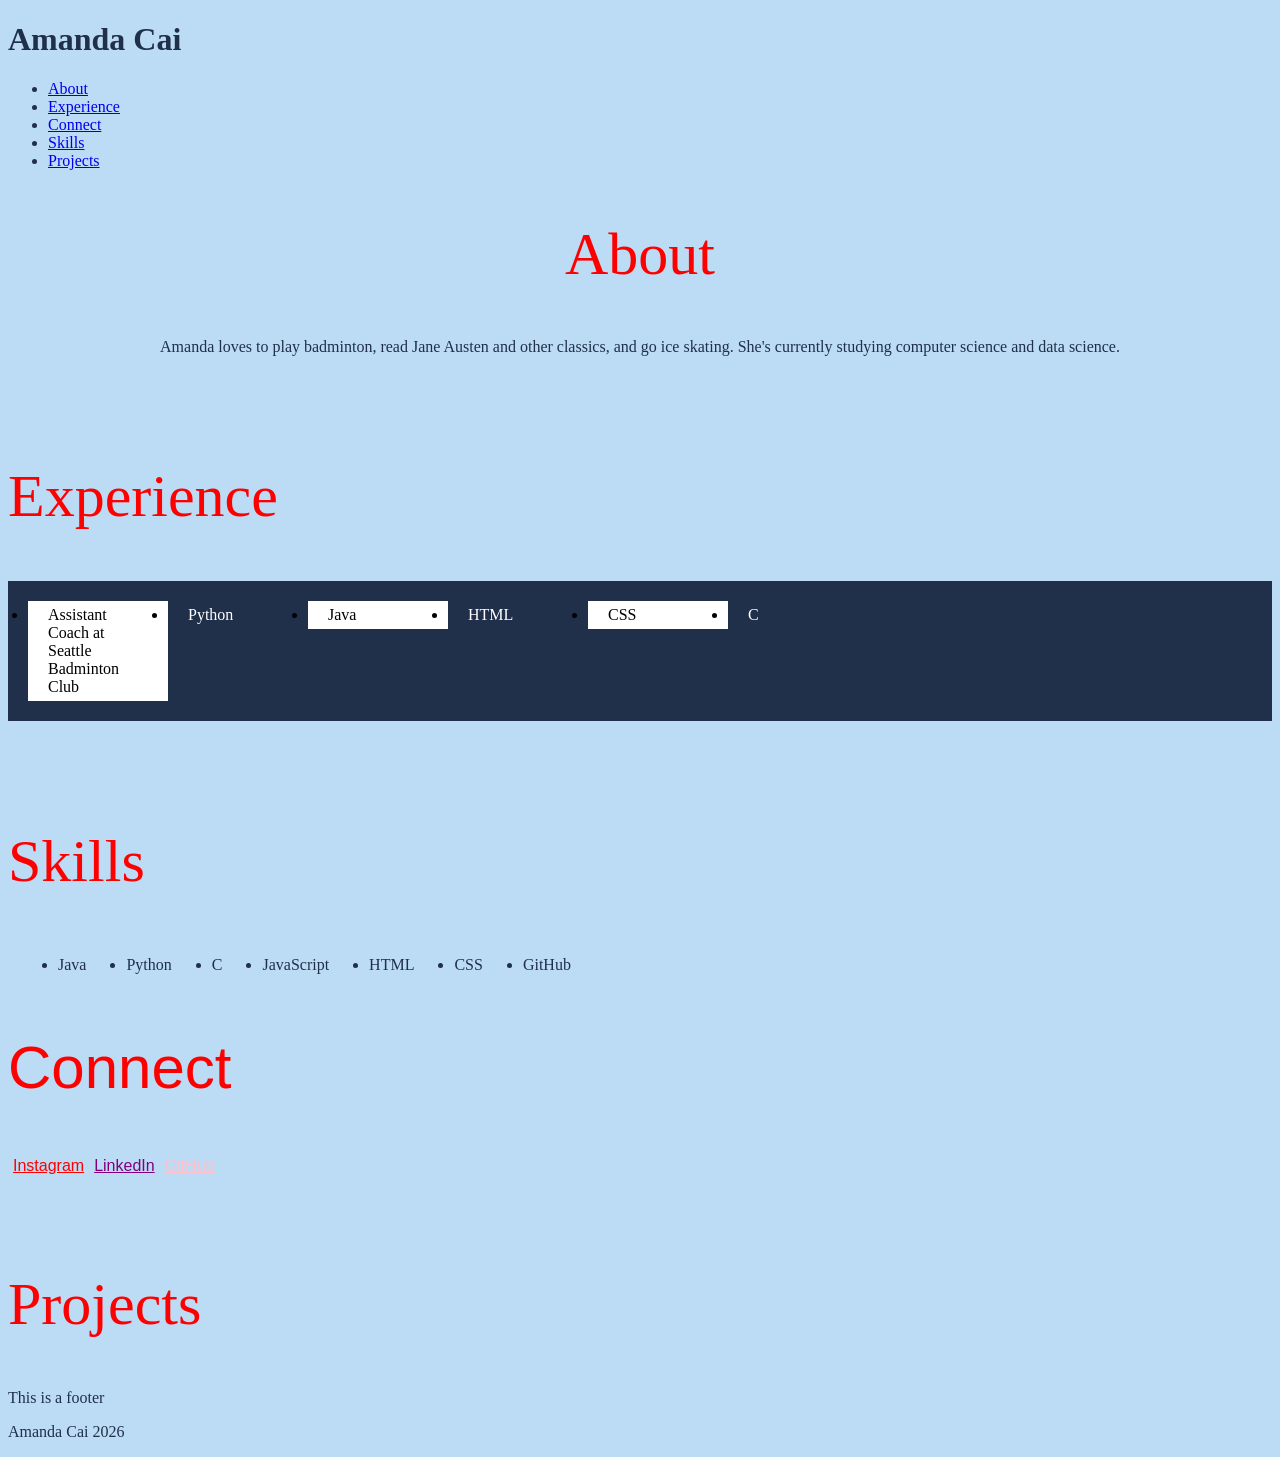
==== index.html @ 5e6d7f34 "lesson-7 changes" ====
<!DOCTYPE html>
<html>
    <head>
        <title>Amanda Cai's Portfolio</title>
        <meta name="author" content="Amanda Cai">
        <meta name="description" content="Portfolio for Intro 26.2">
        <link href="css/index.css" rel="stylesheet">
        <meta charset="UTF-8">
        <meta name="viewport" content="width=device-width, initial-scale=1.0">
        <title>Document</title>
    </head>
    <body>
        <h1 class="name">Amanda Cai</h1>
        <nav>
            <ul>
                <li><a href="#About">About</a></li>
                <li><a href="#Experience">Experience</a></li>
                <li><a href="#Connect">Connect</a></li>
                <li><a href="#Skills">Skills</a></li>
                <li><a href="#Projects">Projects</a></li>
            </ul>
        </nav>
        <section id="About" class="about">
            <h2 class="about_header">About</h2>
            <p>
                Amanda loves to play badminton, read Jane Austen and other
                classics, and go ice skating. She's currently studying
                computer science and data science.
            </p>
        </section>
        <section id="Experience" class="experience">
            <h2>Experience</h2>
            <ul class="experience_list">
                <li><div class="assistant_coach">Assistant Coach at Seattle Badminton Club</div></li>
                <li><div class="python">Python</div></li>
                <li><div class="java">Java</div></li>
                <li><div class="html">HTML</div></li>
                <li><div class="css">CSS</div></li>
                <li><div class="c">C</div></li>
            </ul>
        </section>
        <section id="skills" class="skills">
            <h2>Skills</h2>
            <ul class="skills-list"></ul>
        </section>
        <section id="Connect" class="connect">
            <h2>Connect</h2>
            <div class="connect_links">
                <div><a href="https://www.instagram.com/amanda_says_hi123/" class="instagram">Instagram</a></div>
                <div><a href="https://www.linkedin.com/in/amanda-cai-5a0b4a264/" class="linkedin">LinkedIn</a></div>
                <div><a href="https://github.com/sleepypanda25" class="github">GitHub</a></div>
            </div>
        </section>
        <!--
        <section id="Skills">
            <h2>Skills</h2>
        </section>
        -->
        <section id="Projects">
            <h2>Projects</h2>
            <ul></ul>
        </section>
        <script src="js/index.js"></script>
    </body>
</html>
---- css/index.css ----
body {
    background-color: #bcdbf5;
    color: #202f4a;
    font-family: 'Times New Roman', Times, serif;
}

.name {
    font-family: cursive;
}

.about {
    padding-bottom: 40px;
    text-align: center;
}

h2 {
    font-size: 60px;
    font-weight: 400;
    color: red;
}

.experience {
    padding-bottom: 40px;
}

.assistant_coach {
    width: 100px;
    background-color: white;
    padding: 20px 20px;
}

.python {
    width: 100px;
    color: white;
    padding: 20px 20px;
}

.java {
    width: 100px;
    background-color: white;
    padding: 20px 20px;
}

.html {
    width: 100px;
    color: white;
    padding: 20px 20px;
}

.css {
    width: 100px;
    background-color: white;
    padding: 20px 20px;
}

.c {
    width: 100px;
    color: white;
    padding: 20px 20px;
}

.experience_list {
    display: flex;
    background-color: #202f4a;
    color: black;
    padding: 20px 20px;
}

.experience_list div {
    width: 100px;
    padding: 5px 20px;
}

.connect {
    padding-bottom: 40px;
    font-family:'Segoe UI', Tahoma, Geneva, Verdana, sans-serif;
    color: red;
}

.connect div {
    display: flex;
}

.instagram {
    margin: 5px;
    color: red;
}

.linkedin {
    margin: 5px;
    color: purple;
}

.github {
    margin: 5px;
    color: pink;
}

@media (max-width: 449px) {
    .skills-list{
        display: flex;
        flex-direction: column;
        gap: 20px;
    }

    .skills-list li{
        margin: 10px;
        border-width: 5px;
    }
}

@media (min-width: 450px) {
    .skills-list{
        display: flex;
        flex-direction: row;
        gap: 20px;
    }

    .skills-list li{
        margin: 10px;
    }
}
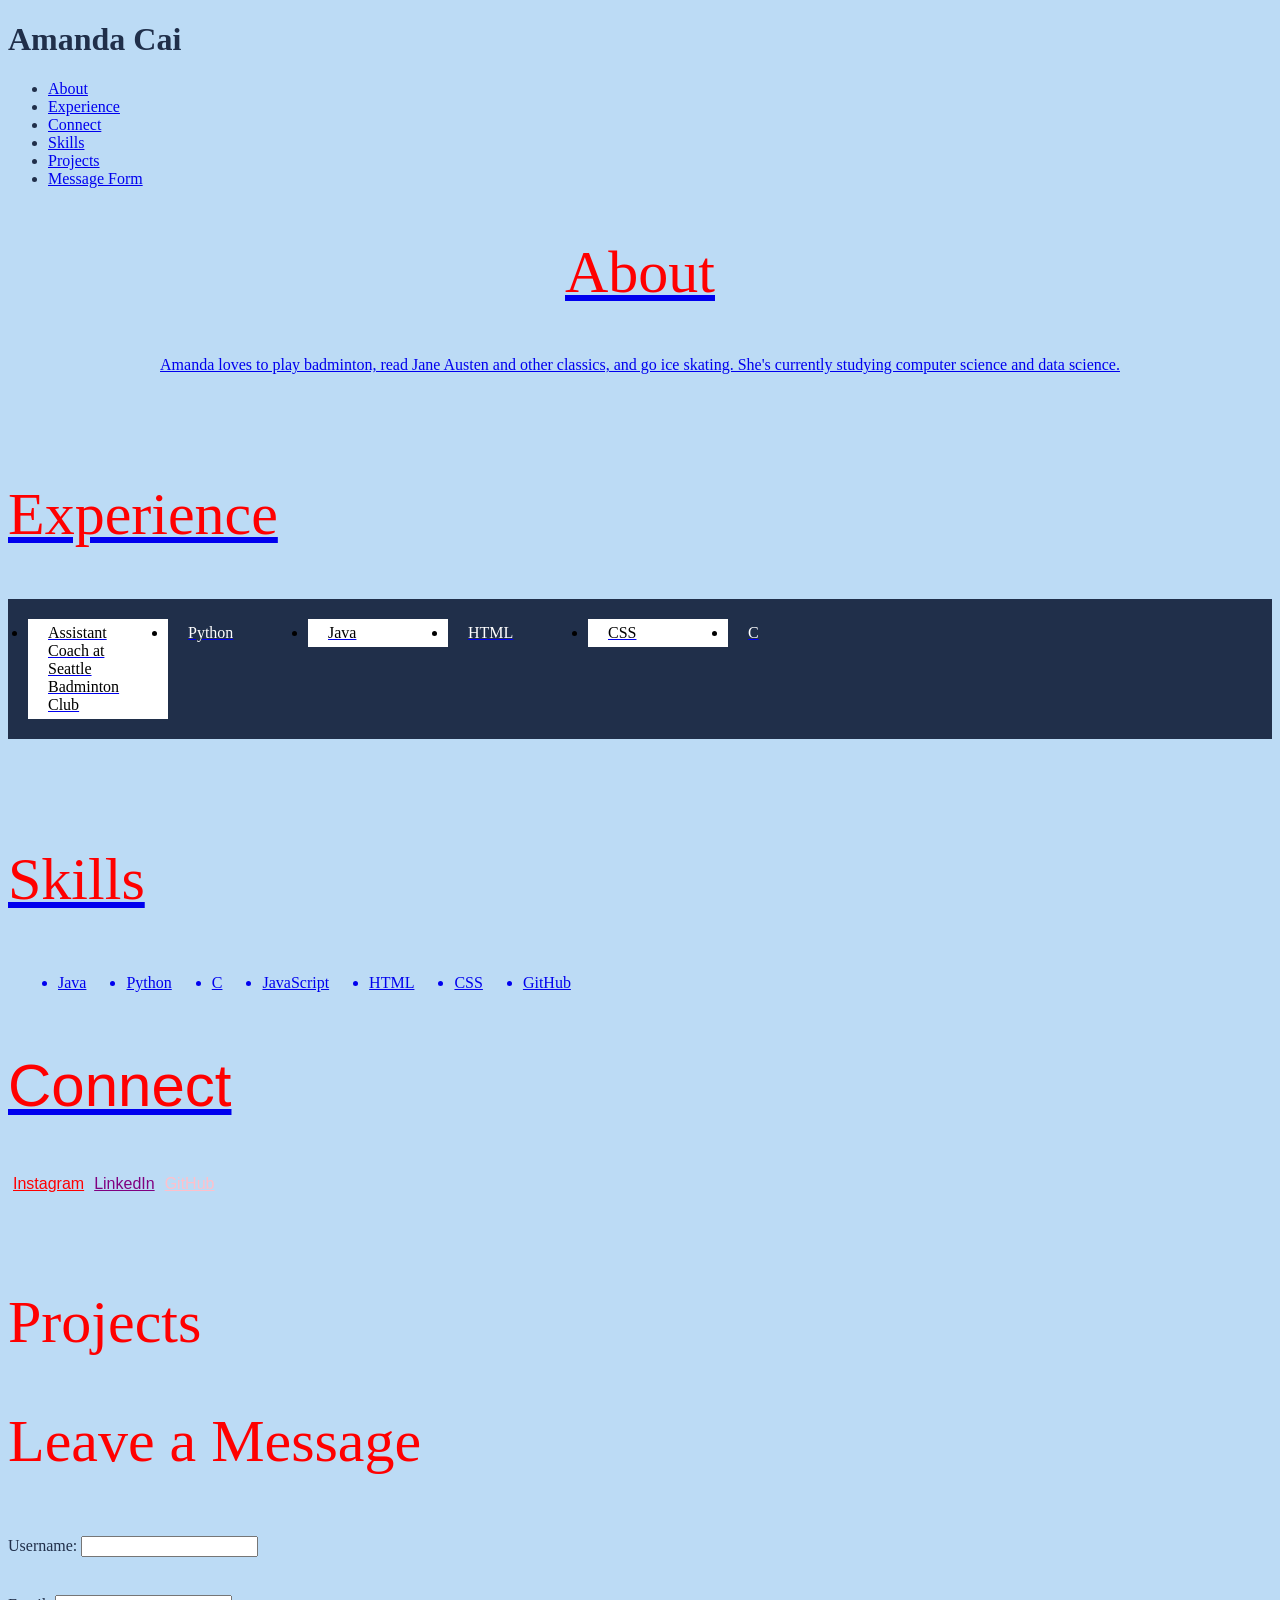
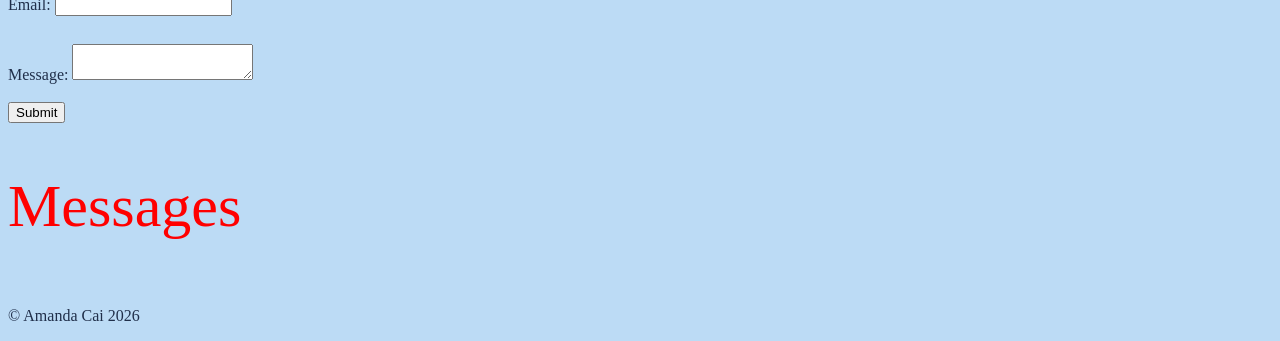
==== commit 6adf7fb2: "lesson-8" ====
--- a/index.html
+++ b/index.html
@@ -18,6 +18,7 @@
                 <li><a href="#Connect">Connect</a></li>
                 <li><a href="#Skills">Skills</a></li>
                 <li><a href="#Projects">Projects</a></li>
+                <li><a href="#Form">Message Form</li>
             </ul>
         </nav>
         <section id="About" class="about">
@@ -60,6 +61,26 @@
             <h2>Projects</h2>
             <ul></ul>
         </section>
+        <section id="Form">
+            <h2>Leave a Message</h2>
+            <form name="leave_message">
+                <label>Username: 
+                <input type="text" name="usersName" required class="input"><br><br>
+                </label>
+                <label>Email: 
+                <input type="email" name="usersEmail" required class="input"><br><br>
+                </label>
+                <label>Message: 
+                <textarea name="usersMessage" required></textarea><br><br>
+                </label>
+                <button type="submit">Submit</button>
+            </form>
+        </section>
+        <section id="messages">
+            <h2>Messages</h2>
+            <ul id="list">
+            </ul>
+        </section>
         <script src="js/index.js"></script>
     </body>
 </html>
--- a/css/index.css
+++ b/css/index.css
@@ -107,6 +107,31 @@
         margin: 10px;
         border-width: 5px;
     }
+
+    #list{
+        display: flex;
+        flex-direction: column;
+        gap: 20px;
+        max-width: 500px;
+    }
+
+    button[type="remove"] {
+        width: 100%;
+        padding: 20px;
+        font-size: 20px;
+    }
+
+    button[type="submit"] {
+        width: 100%;
+        padding: 20px;
+        font-size: 20px;
+    }
+
+    .input {
+        width: 100%;
+        padding: 10px;
+        font-size: 20px;
+    }
 }
 
 @media (min-width: 450px) {
@@ -119,4 +144,15 @@
     .skills-list li{
         margin: 10px;
     }
+
+    #list{
+        display: flex;
+        flex-direction: column;
+        gap: 20px;
+        max-width: 500px;
+    }
+
+    .input {
+        margin: 10px 0px;
+    }
 }
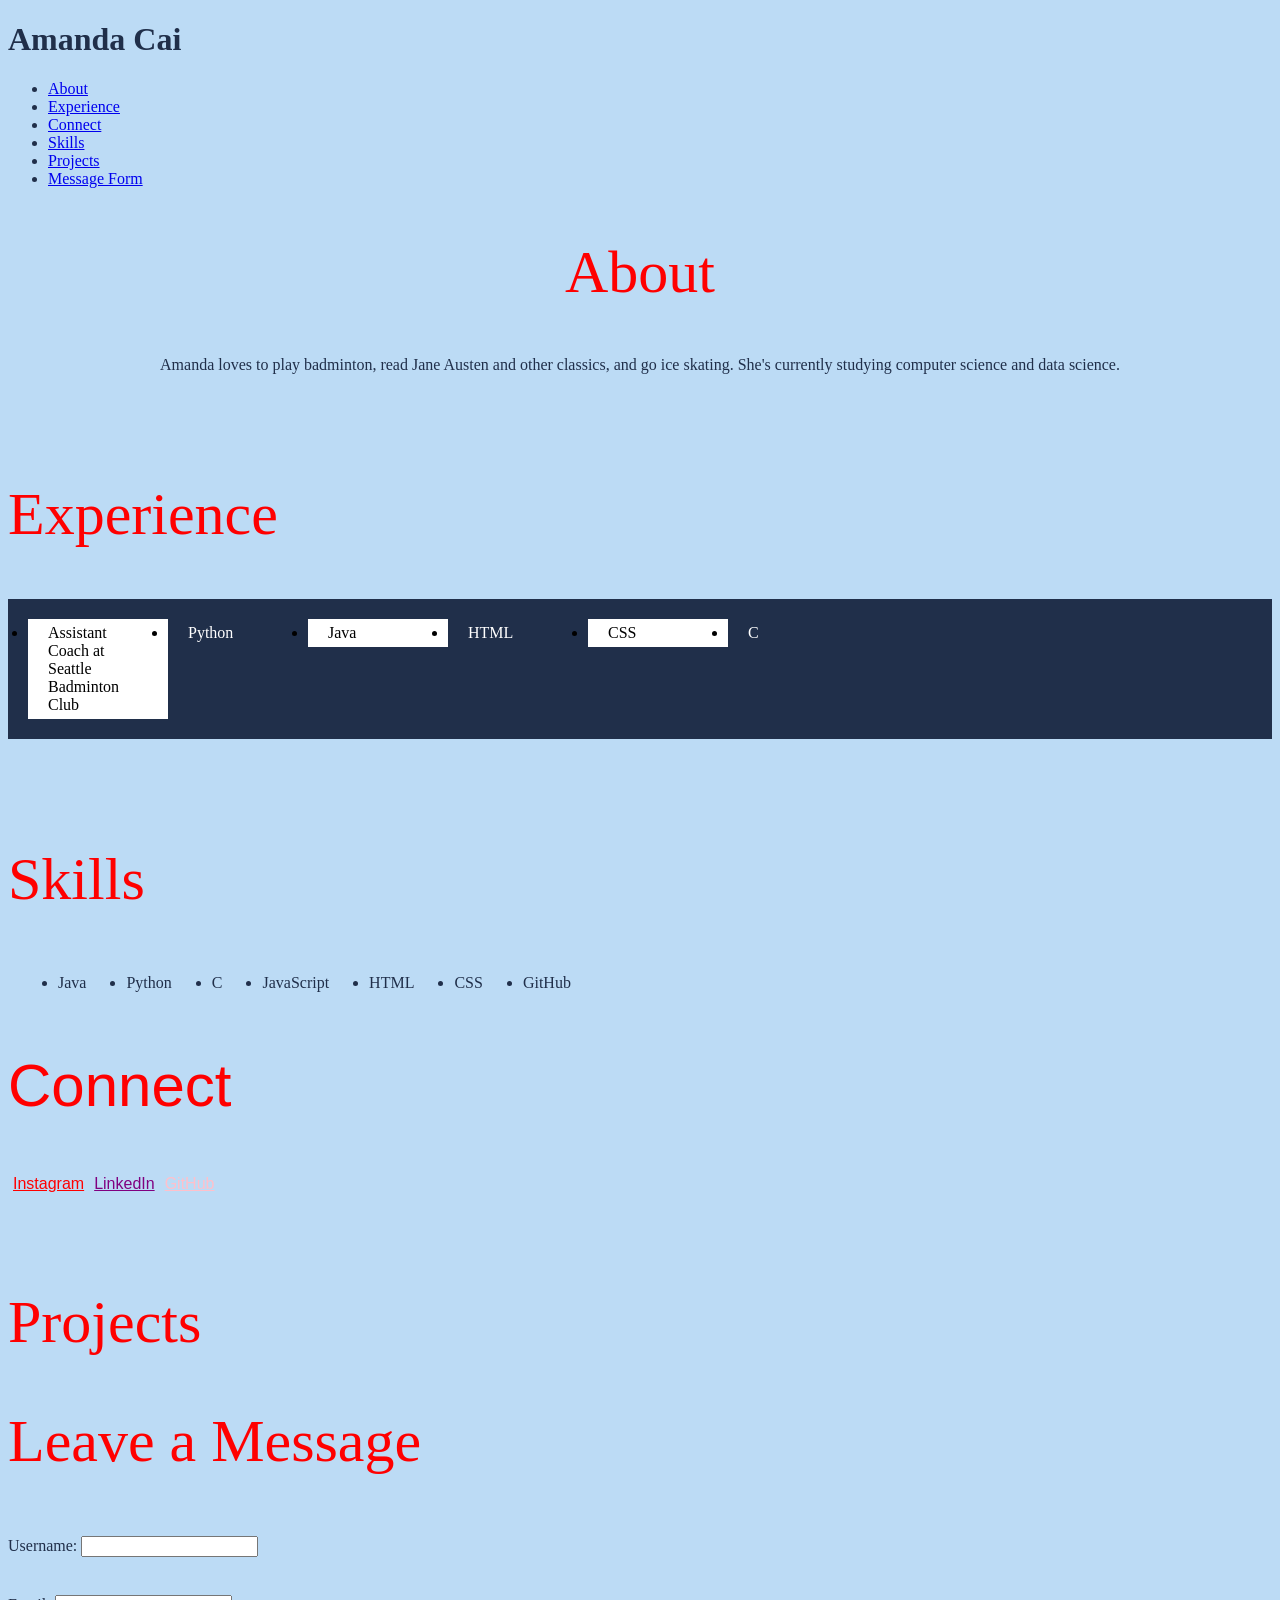
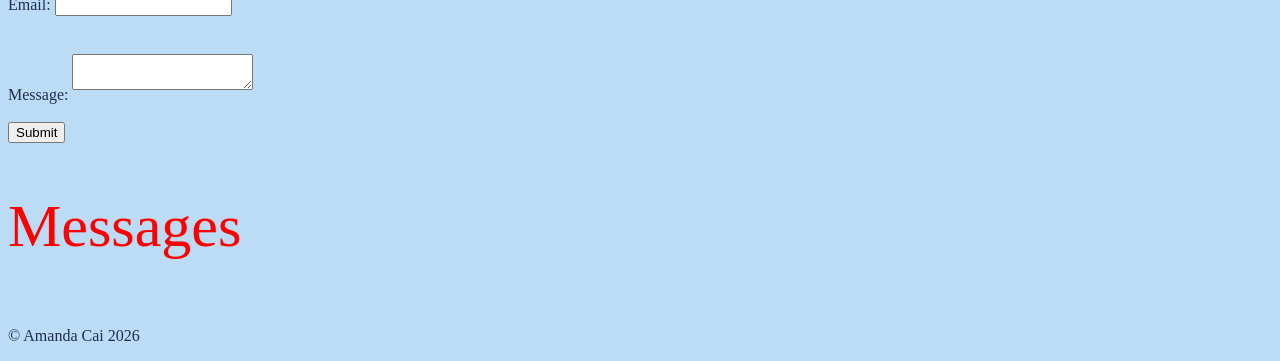
==== commit 040c8aca: "lesson-8 changes" ====
--- a/index.html
+++ b/index.html
@@ -18,7 +18,7 @@
                 <li><a href="#Connect">Connect</a></li>
                 <li><a href="#Skills">Skills</a></li>
                 <li><a href="#Projects">Projects</a></li>
-                <li><a href="#Form">Message Form</li>
+                <li><a href="#Form">Message Form</a></li>
             </ul>
         </nav>
         <section id="About" class="about">
@@ -71,7 +71,7 @@
                 <input type="email" name="usersEmail" required class="input"><br><br>
                 </label>
                 <label>Message: 
-                <textarea name="usersMessage" required></textarea><br><br>
+                <textarea name="usersMessage" required class="input"></textarea><br><br>
                 </label>
                 <button type="submit">Submit</button>
             </form>
--- a/css/index.css
+++ b/css/index.css
@@ -115,13 +115,7 @@
         max-width: 500px;
     }
 
-    button[type="remove"] {
-        width: 100%;
-        padding: 20px;
-        font-size: 20px;
-    }
-
-    button[type="submit"] {
+    button[type="button"] {
         width: 100%;
         padding: 20px;
         font-size: 20px;
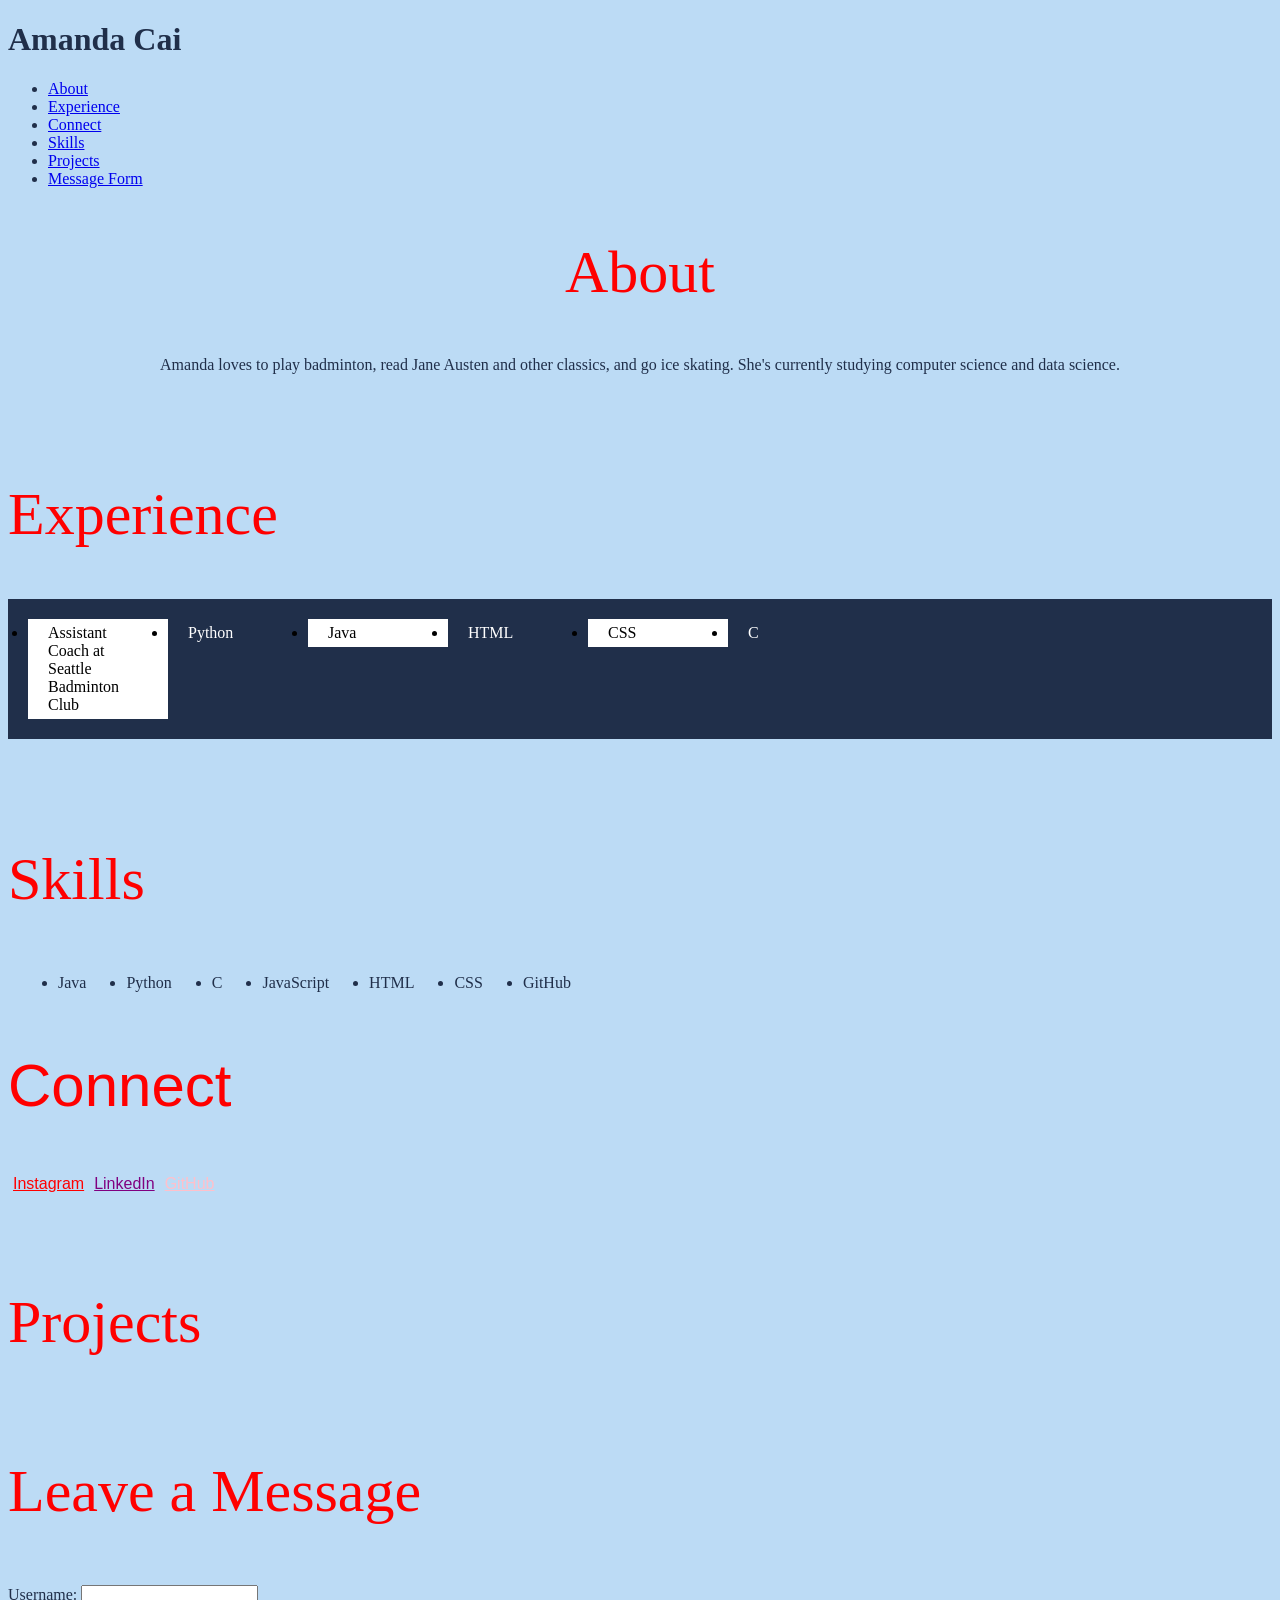
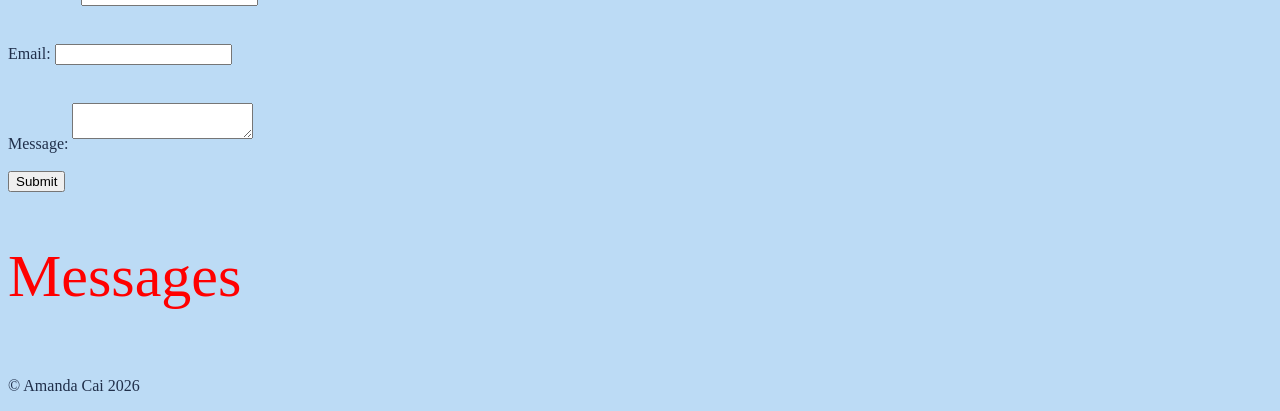
==== commit 2fb3dd49: "lesson-9" ====
--- a/index.html
+++ b/index.html
@@ -59,7 +59,7 @@
         -->
         <section id="Projects">
             <h2>Projects</h2>
-            <ul></ul>
+            <ul id="projects_list"></ul>
         </section>
         <section id="Form">
             <h2>Leave a Message</h2>
@@ -78,7 +78,7 @@
         </section>
         <section id="messages">
             <h2>Messages</h2>
-            <ul id="list">
+            <ul id="messages_list">
             </ul>
         </section>
         <script src="js/index.js"></script>
--- a/css/index.css
+++ b/css/index.css
@@ -108,7 +108,7 @@
         border-width: 5px;
     }
 
-    #list{
+    #messages_list{
         display: flex;
         flex-direction: column;
         gap: 20px;
@@ -126,6 +126,19 @@
         padding: 10px;
         font-size: 20px;
     }
+
+    #projects_list {
+        display: flex;
+        flex-direction: column;
+        gap: 20px;
+        max-width: 500px;
+    }
+
+    #projects_list li{
+        background-color: white;
+        width: max-content;
+        padding: 20px;
+    }
 }
 
 @media (min-width: 450px) {
@@ -139,7 +152,7 @@
         margin: 10px;
     }
 
-    #list{
+    #messages_list{
         display: flex;
         flex-direction: column;
         gap: 20px;
@@ -149,4 +162,17 @@
     .input {
         margin: 10px 0px;
     }
+
+    #projects_list {
+        display: flex;
+        flex-direction: row;
+        gap: 20px;
+        max-width: 500px;
+    }
+
+    #projects_list li{
+        background-color: white;
+        width: auto;
+        padding: 20px;
+    }
 }
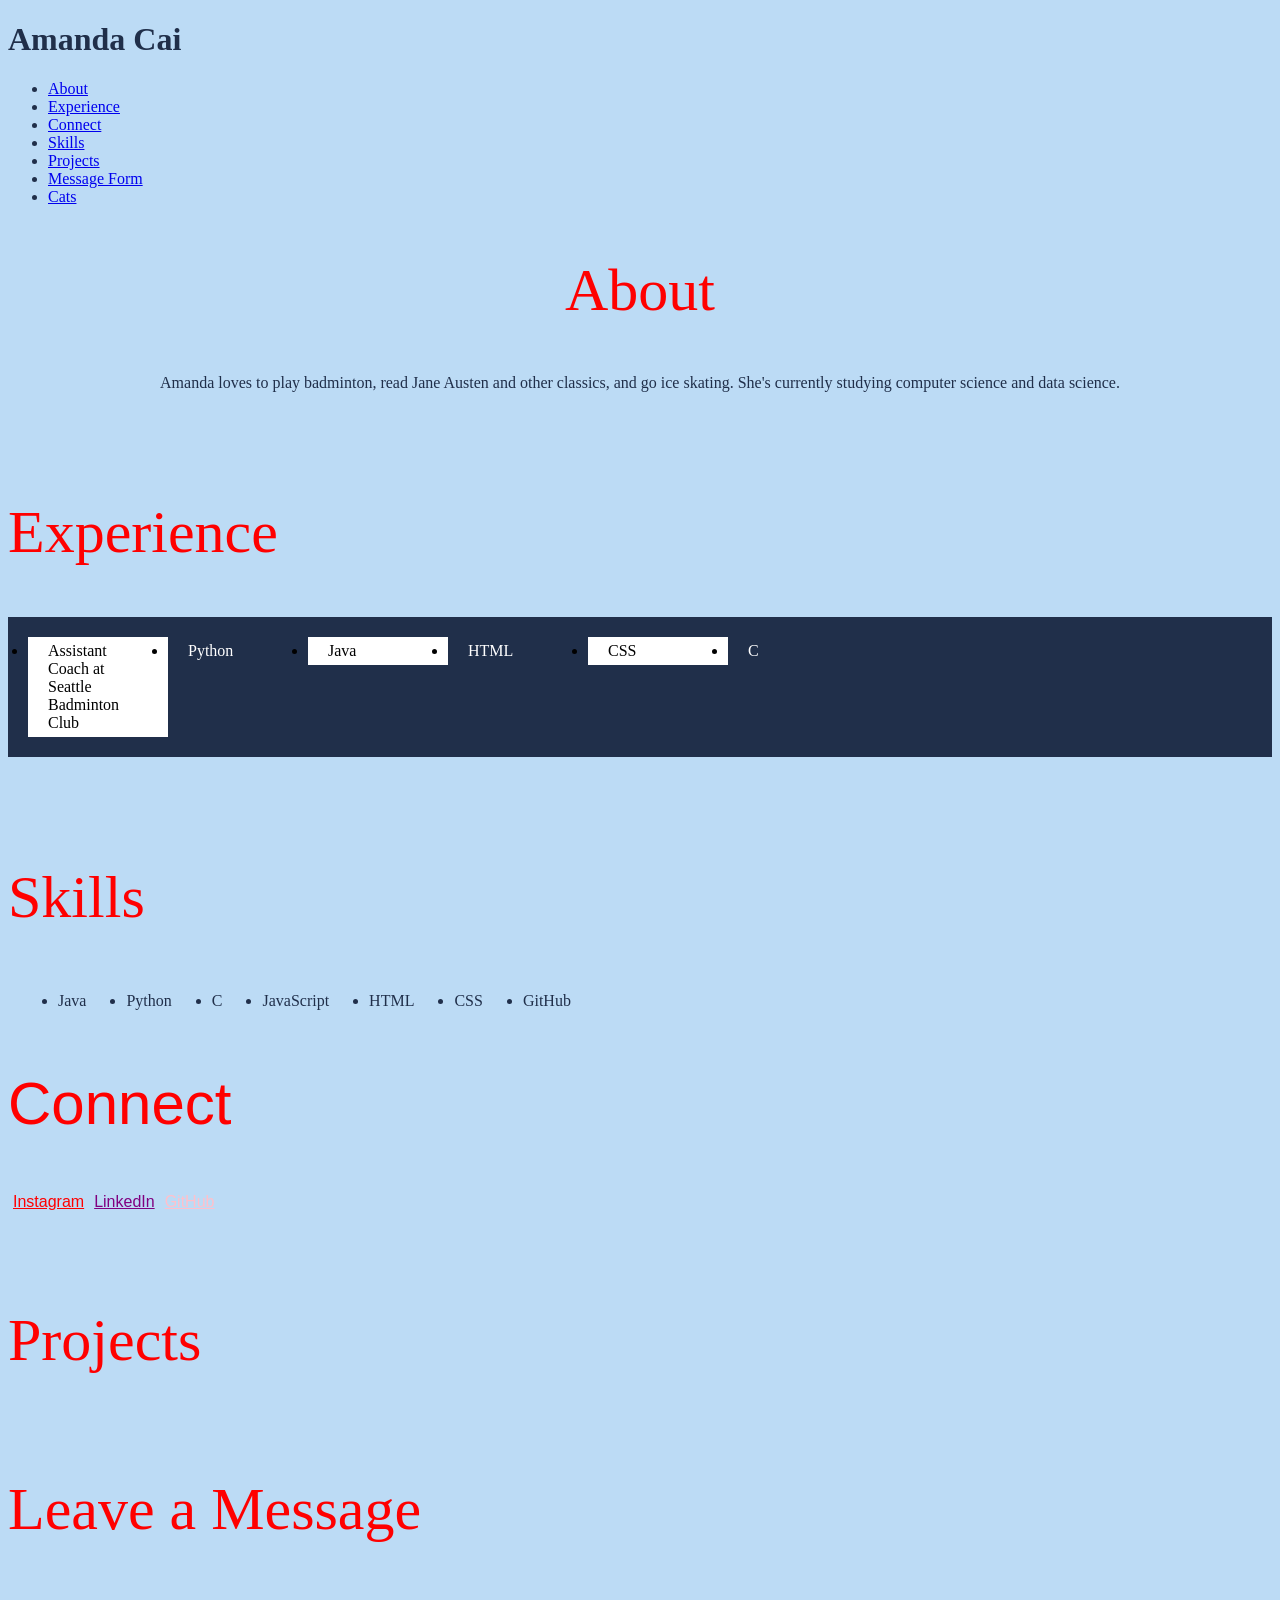
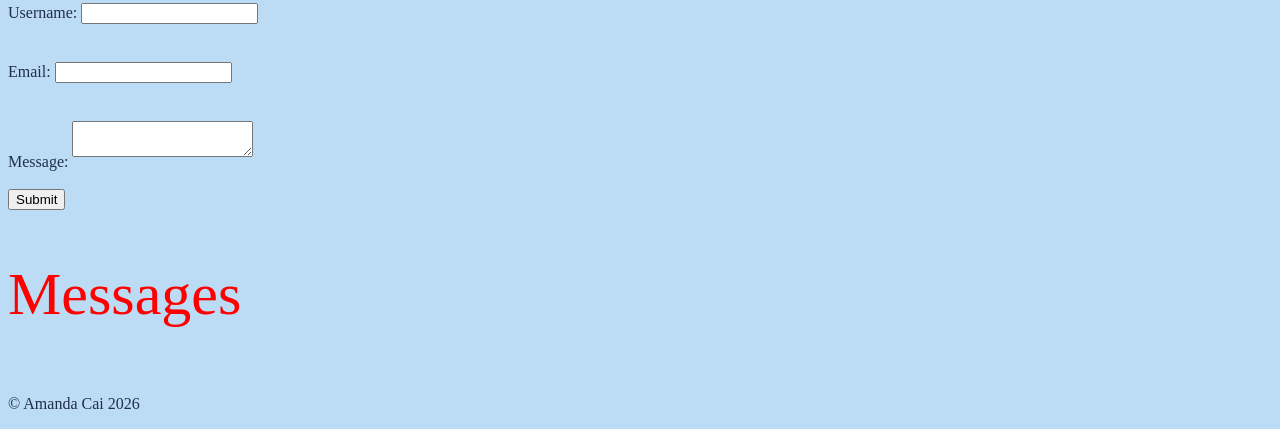
==== commit 6ba26bfd: "some of lesson-10" ====
--- a/index.html
+++ b/index.html
@@ -19,6 +19,7 @@
                 <li><a href="#Skills">Skills</a></li>
                 <li><a href="#Projects">Projects</a></li>
                 <li><a href="#Form">Message Form</a></li>
+                <li><a href="cat.html">Cats</a></li>
             </ul>
         </nav>
         <section id="About" class="about">
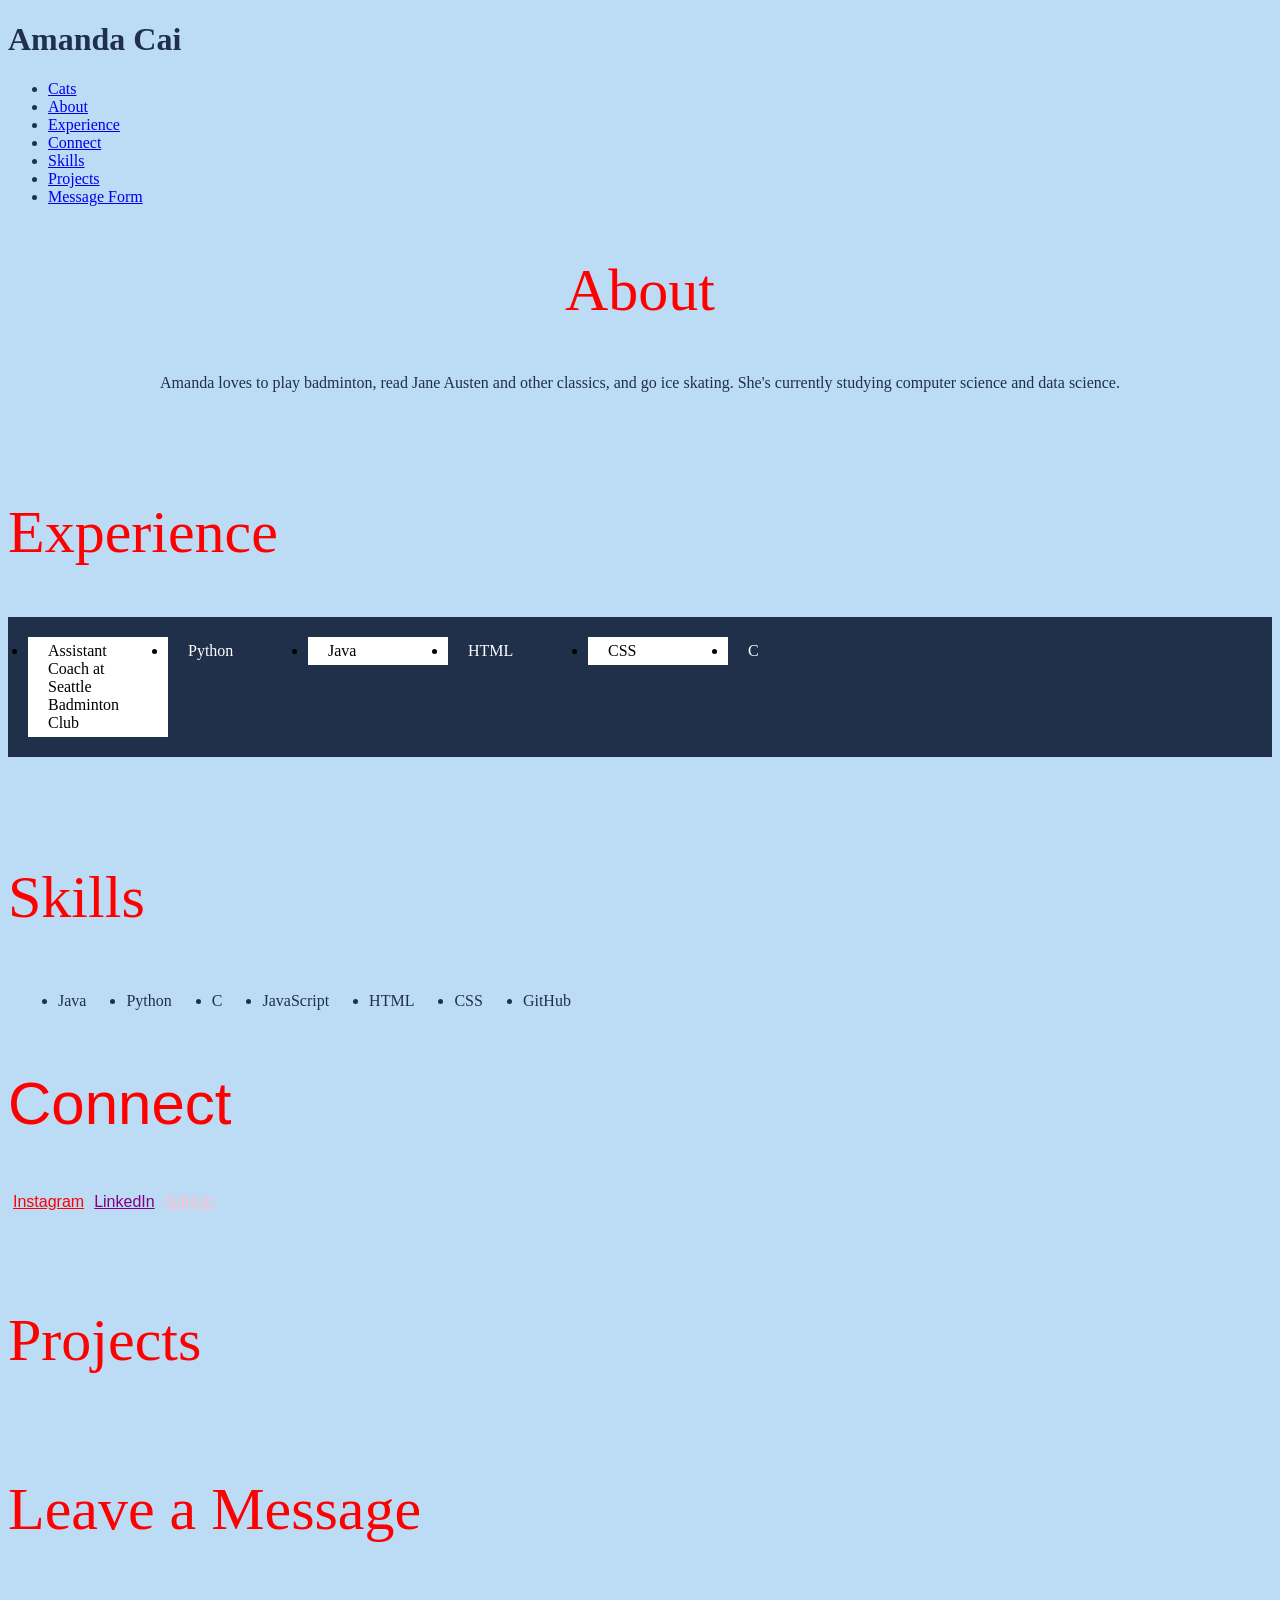
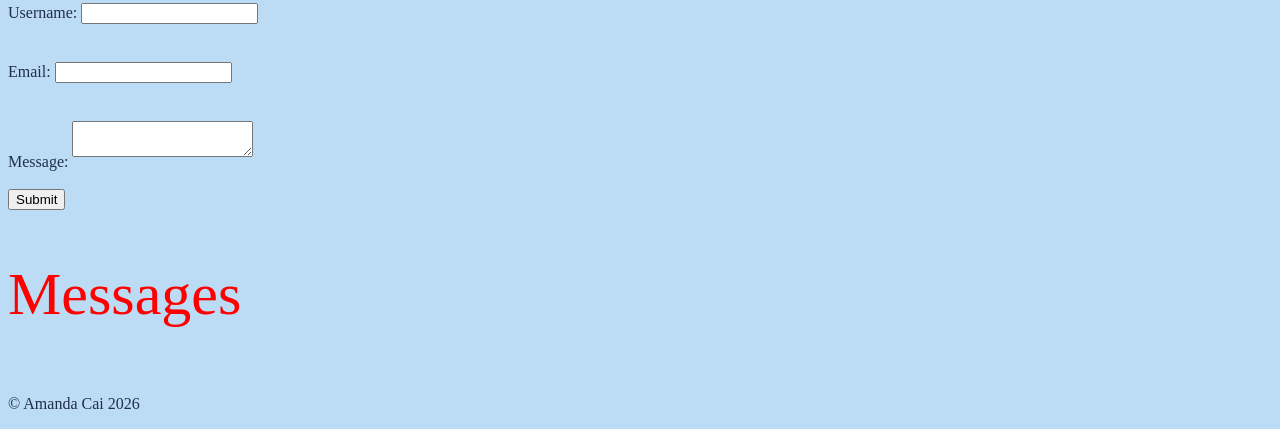
==== commit 5f792843: "ragdoll" ====
--- a/index.html
+++ b/index.html
@@ -13,13 +13,13 @@
         <h1 class="name">Amanda Cai</h1>
         <nav>
             <ul>
+                <li><a href="cat.html">Cats</a></li>
                 <li><a href="#About">About</a></li>
                 <li><a href="#Experience">Experience</a></li>
                 <li><a href="#Connect">Connect</a></li>
                 <li><a href="#Skills">Skills</a></li>
                 <li><a href="#Projects">Projects</a></li>
                 <li><a href="#Form">Message Form</a></li>
-                <li><a href="cat.html">Cats</a></li>
             </ul>
         </nav>
         <section id="About" class="about">
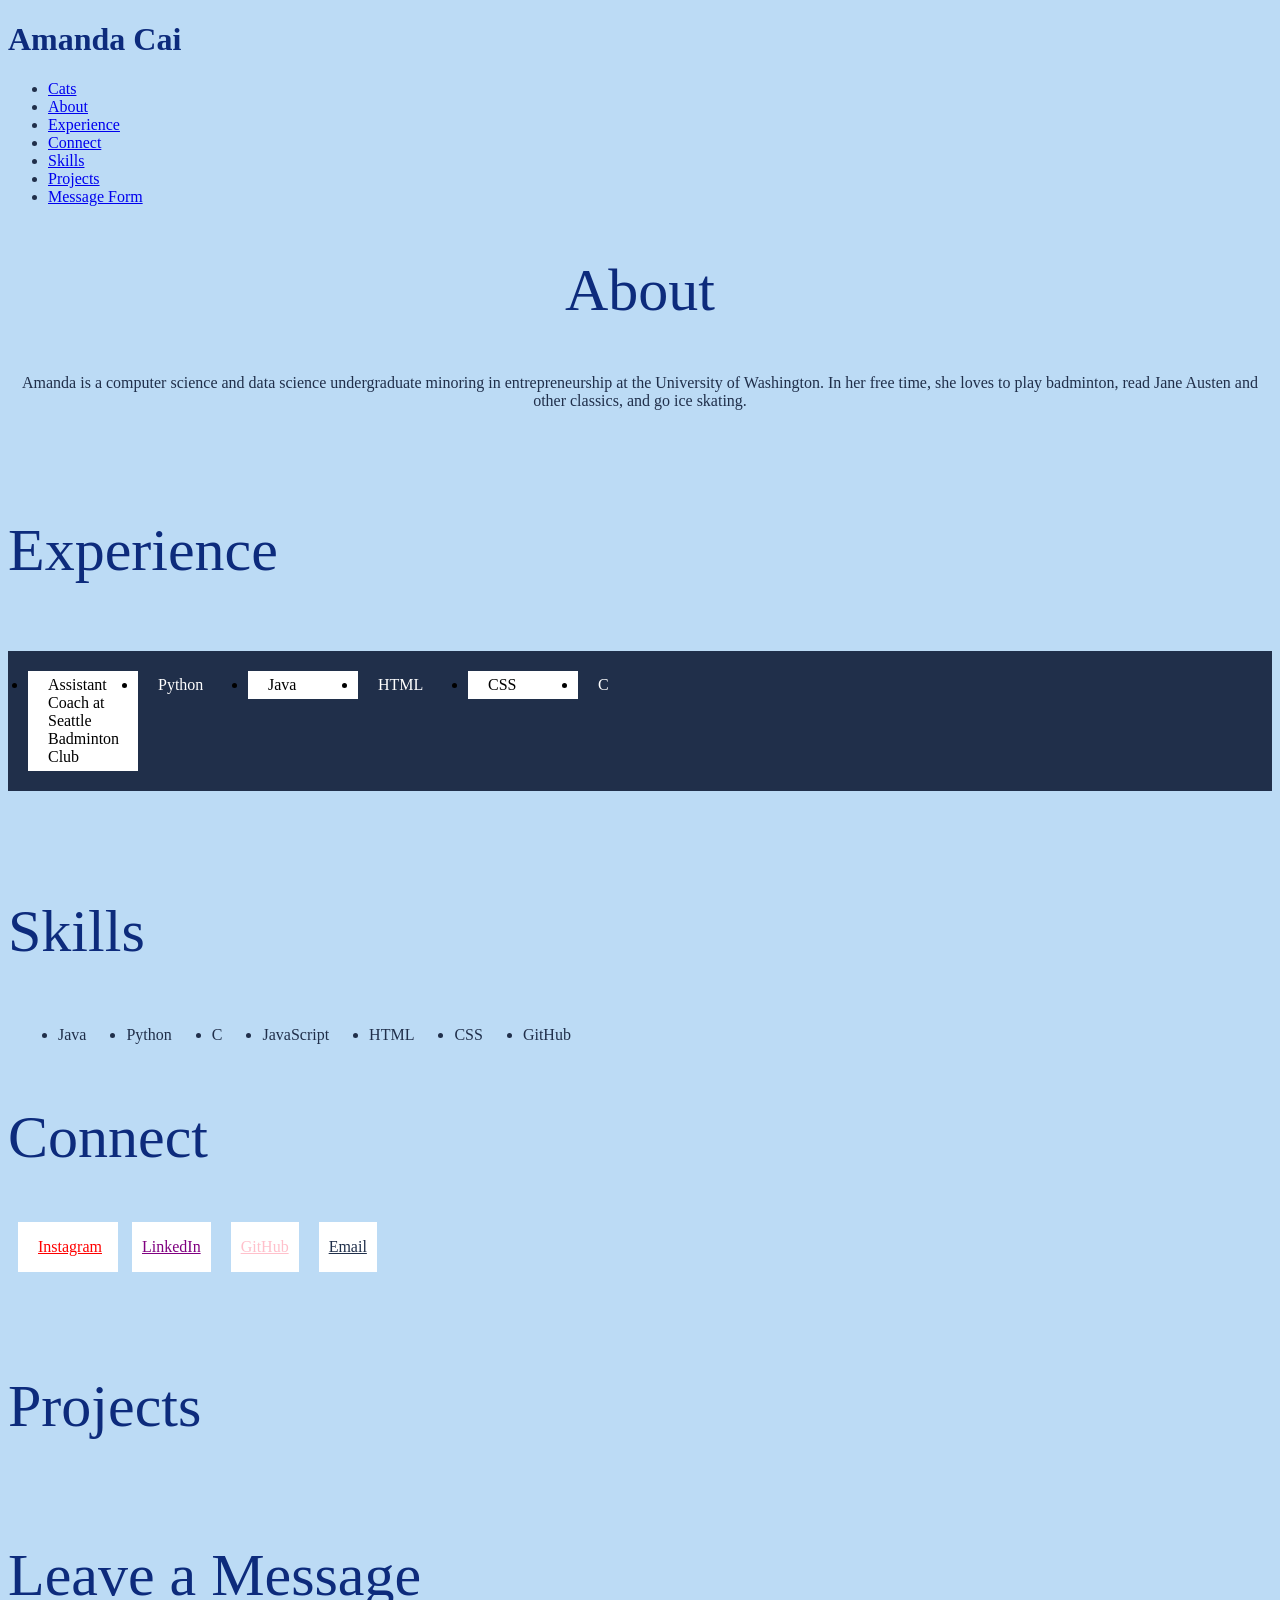
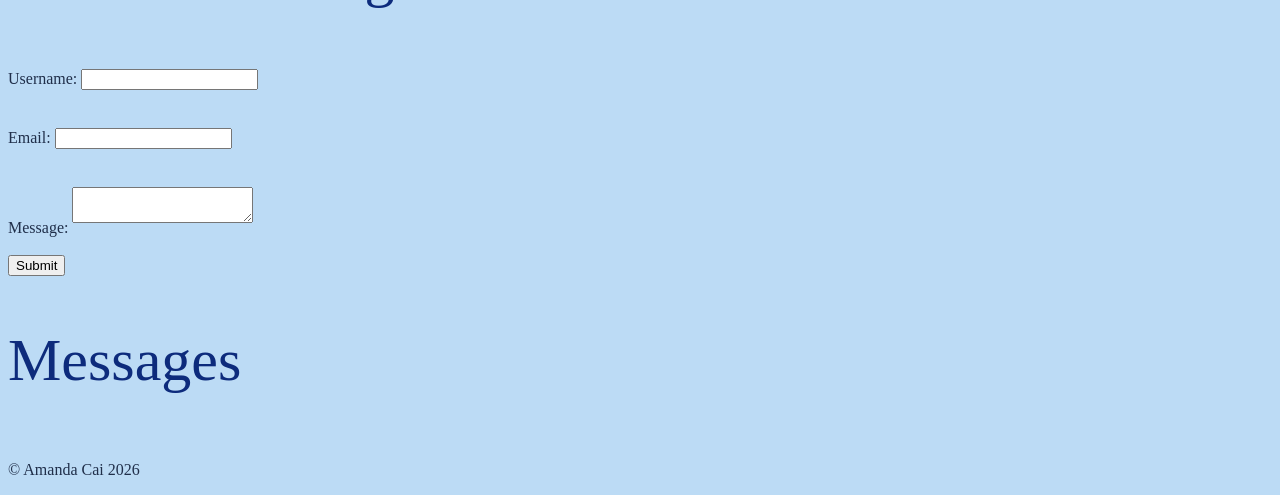
==== commit ce4da8f1: "week 11 changes" ====
--- a/index.html
+++ b/index.html
@@ -25,9 +25,10 @@
         <section id="About" class="about">
             <h2 class="about_header">About</h2>
             <p>
-                Amanda loves to play badminton, read Jane Austen and other
-                classics, and go ice skating. She's currently studying
-                computer science and data science.
+                Amanda is a computer science and data science undergraduate 
+                minoring in entrepreneurship at the University of Washington. 
+                In her free time, she loves to play badminton, read Jane Austen 
+                and other classics, and go ice skating.
             </p>
         </section>
         <section id="Experience" class="experience">
@@ -51,13 +52,9 @@
                 <div><a href="https://www.instagram.com/amanda_says_hi123/" class="instagram">Instagram</a></div>
                 <div><a href="https://www.linkedin.com/in/amanda-cai-5a0b4a264/" class="linkedin">LinkedIn</a></div>
                 <div><a href="https://github.com/sleepypanda25" class="github">GitHub</a></div>
+                <div><a href="mailto:cailovelies@gmail.com" class="email">Email</a></div>
             </div>
         </section>
-        <!--
-        <section id="Skills">
-            <h2>Skills</h2>
-        </section>
-        -->
         <section id="Projects">
             <h2>Projects</h2>
             <ul id="projects_list"></ul>
--- a/css/index.css
+++ b/css/index.css
@@ -1,64 +1,73 @@
+/* all of body */
 body {
     background-color: #bcdbf5;
     color: #202f4a;
     font-family: 'Times New Roman', Times, serif;
 }
 
+/* name  in top left corner */
 .name {
-    font-family: cursive;
-}
-
+    color:rgb(13, 43, 124);
+}
+
+/* about section */
 .about {
     padding-bottom: 40px;
     text-align: center;
 }
 
+/* all section headers */
 h2 {
     font-size: 60px;
     font-weight: 400;
-    color: red;
-}
-
+    color: rgb(13, 43, 124);
+}
+
+/* experience section */
 .experience {
+    display: flex;
+    flex-direction: column;
     padding-bottom: 40px;
 }
 
+/* experiences */
 .assistant_coach {
-    width: 100px;
+    width: auto;
     background-color: white;
     padding: 20px 20px;
 }
 
 .python {
-    width: 100px;
+    width: auto;
     color: white;
     padding: 20px 20px;
 }
 
 .java {
-    width: 100px;
+    width: auto;
     background-color: white;
     padding: 20px 20px;
 }
 
 .html {
-    width: 100px;
+    width: auto;
     color: white;
     padding: 20px 20px;
 }
 
 .css {
-    width: 100px;
+    width: auto;
     background-color: white;
     padding: 20px 20px;
 }
 
 .c {
-    width: 100px;
+    width: auto;
     color: white;
     padding: 20px 20px;
 }
 
+/* experience list */
 .experience_list {
     display: flex;
     background-color: #202f4a;
@@ -66,48 +75,64 @@
     padding: 20px 20px;
 }
 
+/* experience list elements */
 .experience_list div {
-    width: 100px;
+    width: 70px;
     padding: 5px 20px;
 }
 
+/* connect section */
 .connect {
     padding-bottom: 40px;
-    font-family:'Segoe UI', Tahoma, Geneva, Verdana, sans-serif;
-    color: red;
-}
-
+}
+
+/* connect section elements */
 .connect div {
     display: flex;
+    margin: 10px;
+    background-color: white;
+    align-items: center;
+    height: 50px;
+    width: 100px;
+}
+
+/* connect links */
+.email {
+    padding: 5px 10px;
+    color:#202f4a;
 }
 
 .instagram {
-    margin: 5px;
+    padding: 5px 10px;
     color: red;
 }
 
 .linkedin {
-    margin: 5px;
+    padding: 5px 10px;
     color: purple;
 }
 
 .github {
-    margin: 5px;
+    padding: 5px 10px;
     color: pink;
 }
 
+/* small screen */
 @media (max-width: 449px) {
+    /* skills list */
     .skills-list{
         display: flex;
         flex-direction: column;
         gap: 20px;
     }
 
+    /* skills list elements */
     .skills-list li{
         margin: 10px;
         border-width: 5px;
     }
 
+    /* messages list */
     #messages_list{
         display: flex;
         flex-direction: column;
@@ -115,18 +140,21 @@
         max-width: 500px;
     }
 
+    /* submit and remove buttons */
     button[type="button"] {
         width: 100%;
         padding: 20px;
         font-size: 20px;
     }
 
+    /* message form inputs boxes */
     .input {
         width: 100%;
         padding: 10px;
         font-size: 20px;
     }
 
+    /* projects list */
     #projects_list {
         display: flex;
         flex-direction: column;
@@ -134,6 +162,7 @@
         max-width: 500px;
     }
 
+    /* projects list elements */
     #projects_list li{
         background-color: white;
         width: max-content;
@@ -141,17 +170,21 @@
     }
 }
 
+/* large screen */
 @media (min-width: 450px) {
+    /* skills list */
     .skills-list{
         display: flex;
         flex-direction: row;
         gap: 20px;
     }
 
+    /* skills list elements */
     .skills-list li{
         margin: 10px;
     }
 
+    /* messages list */
     #messages_list{
         display: flex;
         flex-direction: column;
@@ -159,10 +192,12 @@
         max-width: 500px;
     }
 
+    /* message form inputs boxes */
     .input {
         margin: 10px 0px;
     }
 
+    /* projects list */
     #projects_list {
         display: flex;
         flex-direction: row;
@@ -170,6 +205,7 @@
         max-width: 500px;
     }
 
+    /* projects list elements */
     #projects_list li{
         background-color: white;
         width: auto;
